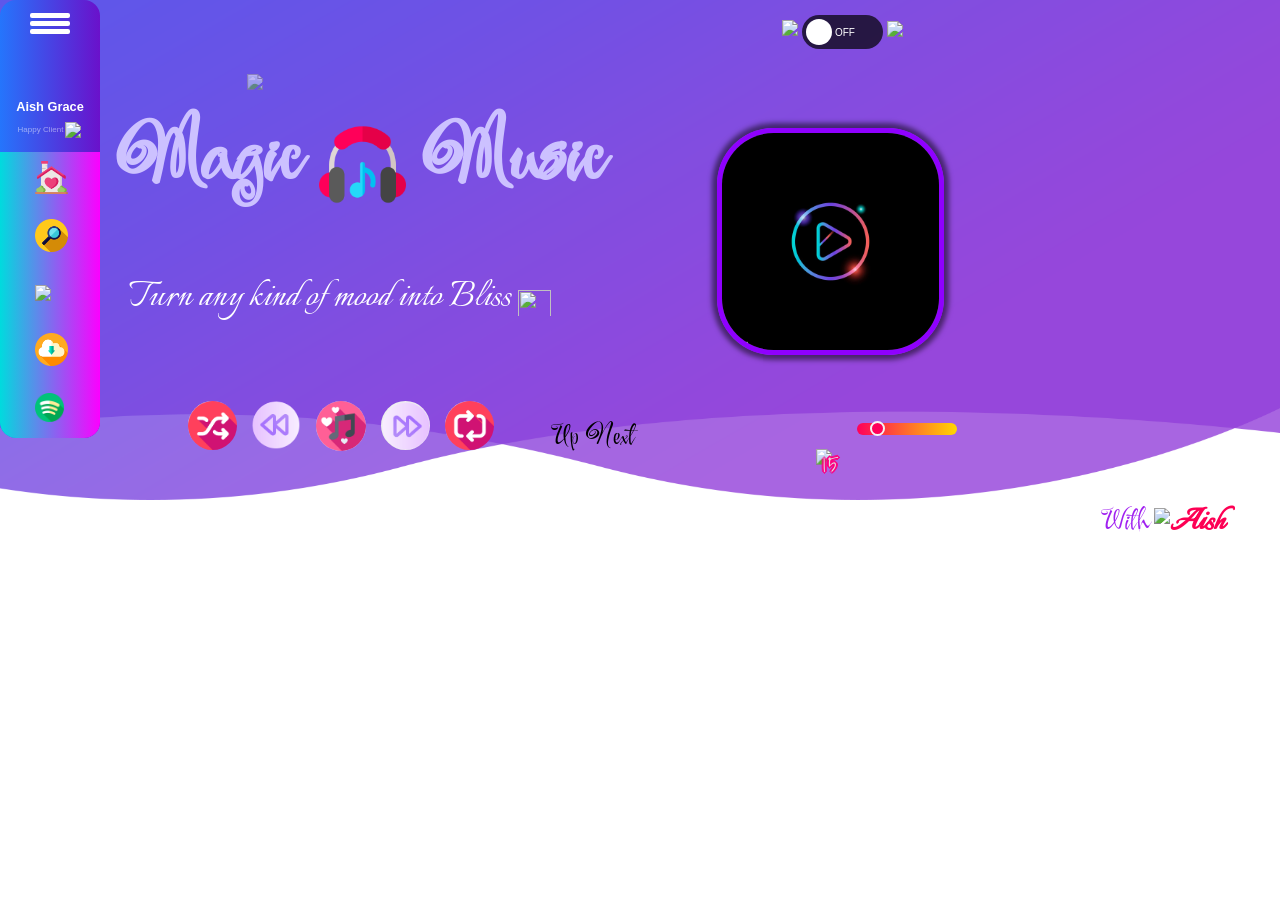
==== app/web/index.html @ 9485027e "Refactor: rename project folder to app" ====
<!DOCTYPE html>
<html lang="en">
<head>
    <meta charset="UTF-8">
    <meta name="description" content="">
    <meta http-equiv="X-UA-Compatible" content="IE=edge">
    <meta name="viewport" content="width=device-width, initial-scale=1, shrink-to-fit=no">
    <title>Aishu's Magic-Music</title>
    <link href="style.css" rel="stylesheet">
    <script type="text/javascript" src="/eel.js"></script>
    <script type="text/javascript" src="main.js"></script>
    <script src="http://ajax.googleapis.com/ajax/libs/jquery/1.8/jquery.min.js" type="text/javascript"></script>
    <script src="https://ajax.googleapis.com/ajax/libs/jquery/1.11.1/jquery.min.js"></script>
    <link rel="stylesheet" href="https://use.fontawesome.com/releases/v5.7.2/css/all.css" integrity="sha384-fnmOCqbTlWIlj8LyTjo7mOUStjsKC4pOpQbqyi7RrhN7udi9RwhKkMHpvLbHG9Sr" crossorigin="anonymous">
</head>
<body>
    <section class="wellcome_area clearfix" id="home">
        <div class="container h-100">
<!--            navbar code starts -->
                    <button class="button" id="lgt">Light</button>
        <div class="container1">
            <div class="user-prof">
          <button class="show">
            <span></span>
            <span></span>
            <span></span>
          </button>
          <div class="portf">
            <div class="img"></div>
            <center><h6 class="user-name" >Aish Grace</h6></center>
            <main class="happy" >
                <p class="happy-text" >Happy&nbsp;Client</p>

                <img class="happy-img" src="https://cdn-icons-png.flaticon.com/512/3176/3176367.png">
            </main>
          </div>
          </div>
          <ul class="menu">
            <li ><img src="home.png" style="width:33px; margin-top:-8px;  "><a href="#">Home</a></li>
            <li ><img src="search.png" style="width:33px; margin-top:-8px; "><a href="#">Search</a></li>
            <li ><img src="https://cdn-icons-png.flaticon.com/512/907/907786.png" style="width:33px; margin-top:-8px; "><a href="#">Your Library</a></li>
            <li ><img src="download.png" style="width:33px; margin-top:-8px; "><a href="#">Download Songs</a></li>
            <li ><img src="spotify.png" style="width:29px; margin-top:-8px; "><a href="#">Listen via Spotify</a></li>
          </ul>
        </div>
<!--            navbar code ends-->
            <label class="switch">
<!--                <i class="far fa-sun sun"></i>-->
                <img src="https://cdn-icons-png.flaticon.com/512/5257/5257712.png" class="sun" style="height:27px;">

                <input type="checkbox" id="togBtn" onclick="validate()">
                <div class="slider round"></div>
<!--                <i class="fas fa-moon moon"></i>-->
                <img src="https://cdn-icons-png.flaticon.com/512/4643/4643543.png" class="moon" id="moon" style="height:27px;">

            </label>
            <div class="row h-100 align-items-center">
                <div class="col-12 col-md">
                    <div class="wellcome-heading">
                        <h2>
                            Magic
                            <img id="headphone" src="music.png" style="height:87px;width:87px;">
                            Music</h2>
                        <h3><img src="https://cdn-icons-png.flaticon.com/512/432/432492.png"></h3>
                        <p>
                            Turn any kind of mood into Bliss
                            <img src="https://cdn-icons-png.flaticon.com/512/1504/1504165.png" style="height:33px;width:33px;">
                        </p>
                    </div>
                    <div class="get-start-area">
                        <form class="form-inline">
<!--                            <input type="text" id="data" class="form-control email" placeholder="Enter text">-->
<!--                            <input type="button" id="repeat" class="submit" value="▶ Shower" onclick="generateQRCode(7)">-->
                            <button id="shuffle1" class="shuffle pop" type="button" onclick="generateQRCode(7)"></button>

                            <button id="prev" class="shuffle pop" type="button" onclick="generateQRCode(9)"></button>

<!--                            <input type="button" id="spl" class="submit" value="▶ Play" onclick="generateQRCode(2)">-->
                            <button id="spl" class="play pop" type="button" onclick="generateQRCode(2)"></button>
<!--                            <input type="button" class="submit" value=">> Skip" onclick="generateQRCode(3)">-->
                            <button id="shuffle" class="shuffle pop" type="button" onclick="generateQRCode(3)"></button>
                            <button id="loop" class="shuffle pop" type="button" onclick="generateQRCode(0)"></button>
                            <div class="next-song">
                                <h3>Up Next</h3>
                                <output id="next-name"></output>
                            </div>
                            <div class="sliderContainer">
                                <img src="https://cdn-icons-png.flaticon.com/512/945/945174.png" id="vol">
                                 <input type="range" value="15" min="0" max="100" id="slider" oninput="showVal(this.value)" onchange="showVal(this.value)">
                                 <span id='output' >15</span>
                            </div>

                        </form>
                    </div>
                </div>
            </div>
        </div>
        <div class="welcome-thumb ">
            <img id="qr" class="headshot headshot-1" src="img/bg-img/play.jpg" width="50%">
            <output id="song-name"></output>
        </div>
<!--        <iframe src="https://open.spotify.com/embed/playlist/0PedzRv5oaVHXOXJzhA01t" width="100%" height="380" frameBorder="0" allowfullscreen="" allow="autoplay; clipboard-write; encrypted-media; fullscreen; picture-in-picture"></iframe>-->
        <h3 class="cred">With
            <img src="https://cdn-icons-png.flaticon.com/512/1029/1029183.png" id="heart"><span class="me"><strong>Aish</strong></span></h3>
    </section>
</body>
</html>
---- app/web/style.css ----
@import url('https://fonts.googleapis.com/css2?family=IM+Fell+English+SC&display=swap');
@import url('https://fonts.googleapis.com/css2?family=Festive&display=swap');
@import url('https://fonts.googleapis.com/css2?family=Shadows+Into+Light&display=swap');
@import url('https://fonts.googleapis.com/css2?family=Italianno&display=swap');
@import url('https://fonts.googleapis.com/css2?family=Lora:ital@1&display=swap');
@import 'css/bootstrap.min.css';

* {
    margin: 0;
    padding: 0;
}

body {
font-family: 'IM Fell English SC', serif;
    background-color: #fff;
}

h1,
h2,
h3,
h4,
h5,
h6 {
    font-family: 'Festive', cursive;

    font-weight: 400;
    color: #000;
    line-height: 1.2;
}

p {
    font-family: 'Italianno', cursive;
    color: #726a84;
    font-size: 44px;
    font-weight: 300;
    margin-top: 0;
    margin-left:44px;
}

.heading-text > p {
    font-size: 16px;
}

.section-heading > h2 {
    font-weight: 300;
    color: #5b32b4;
    font-size: 48px;
    margin: 0;
}


.section-heading {
    margin-bottom: 60px;
}

.wellcome_area {
    background-image: url('img/bg-img/welcome-bg.png');
    height: 500px;
    position: relative;
    z-index: 1;
    background-position: bottom center;
    background-size: cover;

}


h2{
 margin-left: 31px;
}

h3{
margin-left:57px;

margin-top:57px;
}
.welcome-thumb {

    width: 50%;
    position: absolute;
    bottom: 125px;

    margin-right:0px;
    padding:0px;


}

.welcome-thumb>img{
    border:5px solid #8F00FF;
        margin-left:717px;
   }
.headshot {
	flex-shrink: 0;
	margin: 20px;
	height: calc(150px + 6vw);
	width: calc(150px + 6vw);
	border: calc(8px + 0.2vw) solid transparent;
	background-origin: border-box;
	background-clip: content-box, border-box;
	background-size: cover;
	box-sizing: border-box;
	box-shadow: 0 0 5px 5px rgba(0, 0, 0, 0.5);
}

.headshot-1 {
	border-radius: 25%;
	background: linear-gradient(#f9f047, #0fd850);
}
.form-inline{
margin-left:88px;
}
.wellcome-heading > h2 {
    font-size: 80px;
    color: #CCC1FF;
    font-weight: 700;
    position: relative;
    z-index: 3;
}

.get-start-area .email {
    background: #9572e8;
    height: 50px;
    max-width: 260px;
    border: none;
    border-radius: 24px;
    padding: 0px 15px;
}

.form-control::-webkit-input-placeholder {
    color: #cec1f4;
    opacity: 1;
}

.form-control:-ms-input-placeholder {
    color: #cec1f4;
    opacity: 1;
}

.form-control::-ms-input-placeholder {
    color: #cec1f4;
    opacity: 1;
}

.form-control::placeholder {
    color: #cec1f4;
    opacity: 1;
}

.get-start-area .email:focus {
    border: none;
    outline-offset: transparent !important;
    border-radius: 30px;
}

.get-start-area .submit {
    background-color: #fb397d;
    color: #fff;
    font-weight: 500;
    display: inline-block;
    border: none;
    height: 37px;
    min-width: 111px;
    line-height: 35px;
    text-align: center;
    border-radius: 24px 24px 24px 0px;
    margin-left: 10px;
}

.get-start-area .submit:hover {
    background: #6f52e5;
    color: #fff;
    -webkit-transition-duration: 500ms;
    -o-transition-duration: 500ms;
    transition-duration: 500ms;
}

.wellcome-heading > p {
    color: #fff;
}

.wellcome-heading > h3>img {
    /*font-size: 332px;*/
    width: 222px;
    position: absolute;
    top: -37px;
    font-weight: 900;
    left: 177px;
    z-index: -1;
    color: #fff;
    opacity: .57;
    -ms-filter: "progid:DXImageTransform.Microsoft.Alpha(Opacity=10)";
}

.wellcome-heading {
    margin-bottom: 33px;
}
.cred{
position:absolute;
top:444px;

right:55px;
}
h3.cred{
color:#a020f0;
}
.me{
    font-family: 'Italianno', cursive;
    color:#fd0054;
    font-size:37px;
}

/*TOGGLE BUTTON STARTS HERE*/
.switch {
  position: relative;
  display: inline-block;
  left:717px;
  top:15px;
  width: 81px;
  height: 34px;
}

.switch input {display:none;}

.slider {
  position: absolute;
  cursor: pointer;
  top: 0;
  left: 0;
  right: 0;
  bottom: 0;
  background-color: rgba(0,0,0,0.7);
  -webkit-transition: .4s;
  transition: .4s;
   border-radius: 34px;
}

.slider:before {
  position: absolute;
  content: "";
  height: 26px;
  width: 26px;
  left: 4px;
  bottom: 4px;
  background-color: white;
  -webkit-transition: .4s;
  transition: .4s;
  border-radius: 50%;
}

input:checked + .slider {
    /* go for dark */
  background-color: rgba(160,32,240,0.9);
}

input:focus + .slider {
  box-shadow: 0 0 1px #2196F3;
}

input:checked + .slider:before {
  -webkit-transform: translateX(26px);
  -ms-transform: translateX(26px);
  transform: translateX(48px);
}

/*------ ADDED CSS ---------*/
.slider:after
{
 content:'OFF';
 color: white;
 display: block;
 position: absolute;
 transform: translate(-50%,-50%);
 top: 50%;
 left: 53%;
 font-size: 10px;
 font-family: Verdana, sans-serif;
}

input:checked + .slider:after
{
  content:'ON';
}
.moon{
position:absolute;
left:85px;
top:6px;
color:black;
}
.sun{
position:absolute;
right:85px;
color:#EFDCF9;
top:5px;
}
/*--------- END --------*/

.wellcome_area.dark{
    background-image: url('img/bg-img/dark.jpg');
    background-color:#000;
}
.wellcome_area.bright {
    background-image: url('img/bg-img/welcome-bg.png');
        background-color:#fff;

}
body.dark{
    background-color:#000;
}
 .wellcome-heading.dark > p {
    color: #FFCC29;
     text-shadow: -1px -1px 0 #FAD02C, 2px -1px 0 #fd0054, -1px 2px 0 #610094, 2px 2px 0 #000;
}
 .wellcome-heading.dark > h2{
    color: #FAD02C;
         text-shadow: -2px -2px 0 #fd0054, 2px -1px 0 #fd0054, -1px 2px 0 #610094, 2px 2px 0 #000;

 }
.get-start-area .submit.dark {
    background-color: #000;
    color: #FF1E56;
}

.get-start-area .submit:hover.dark {
    background: #000;
    color: #e1a521;
        -webkit-transition-duration: 500ms;
    -o-transition-duration: 500ms;
    transition-duration: 500ms;
}
button{
    margin-left: 15px;
}
button:focus{
    outline: none;
}
button#shuffle{
 background-image: url( 'next.png' );
    background-size: 50px 50px;
    height: 49px;
    width: 49px;
    border-radius:80%;
    border:None;
    left-margin:10px;

}
#shuffle1.shuffle{
 background-image: url( 'shuffle.png' );
    background-size: 50px 50px;
    height: 49px;
    width: 49px;
    border-radius:80%;
    border:None;
    left-margin:10px;

}
#prev.shuffle{
 background-image: url( 'next.png' );
    background-size: 50px 50px;
    height: 49px;
    width: 49px;
    border-radius:80%;
    border:None;
    left-margin:10px;
     background-color:transparent;
    transform: rotate(180deg);
}

#loop.shuffle{
 background-image: url( 'repeat.png' );
    background-size: 50px 50px;
    height: 49px;
    width: 49px;
    border-radius:80%;
    border:None;
    left-margin:10px;

}

button#shuffle.dark{
 background-image: url( 'https://cdn-icons-png.flaticon.com/512/724/724927.png' );
 background-color:transparent;

}
button#shuffle.dark:hover{
    filter: invert(100%);
        -webkit-transition-duration: 500ms;
    -o-transition-duration: 500ms;
    transition-duration: 500ms;
}
#prev.shuffle.dark{
 background-image: url( 'ok.png' );
 background-color:transparent;
    transform: rotate(360deg);
}
#shuffle1.shuffle.dark{
 background-image: url( 'shuffle-dark.png' );

}
#loop.shuffle.dark{
 background-image: url( 'repeat-dark.png' );

}
#prev.shuffle.dark:hover{
    filter: invert(100%);
        -webkit-transition-duration: 500ms;
    -o-transition-duration: 500ms;
    transition-duration: 500ms;
}
#shuffle1.shuffle.dark:hover{
   filter: invert(100%);
        -webkit-transition-duration: 500ms;
    -o-transition-duration: 500ms;
    transition-duration: 500ms;
}
#loop.shuffle.dark:hover{
   filter: invert(100%);
        -webkit-transition-duration: 500ms;
    -o-transition-duration: 500ms;
    transition-duration: 500ms;
}
#spl.play{
  background-image: url( 'music-notes.png' );
    background-size: 50px 50px;
    height: 50px;
    width: 50px;
    border-radius:50%;
    border:None;
}

#spl.pause{
  background-image: url('https://cdn-icons-png.flaticon.com/512/189/189889.png' );
 background-size: 50px 50px;
    height: 50px;
    width: 50px;
    border-radius:50%;
    border:None;
}
#spl.play.dark{
  background-image: url( 'https://cdn-icons-png.flaticon.com/512/483/483054.png' );

}

#spl.pause.dark{
  background-image: url('https://cdn-icons-png.flaticon.com/512/27/27340.png' );

}
#spl.dark:hover{
    filter: invert(100%);
        -webkit-transition-duration: 500ms;
    -o-transition-duration: 500ms;
    transition-duration: 500ms;
}
.pop:hover{
  transform: scale(1.15);
  transition: transform 50ms;

}
#prev.pop:hover{
 transform: rotate(180deg) scale(1.15);
  transition: transform 50ms;

}
#prev.pop.dark:hover{
 transform:  scale(1.15);
  transition: transform 50ms;

}
#shuffle1.pop.dark:hover{
 transform:  scale(1.15);
  transition: transform 50ms;

}

/*RANGE SLIDER CSS STARTS*/

div.sliderContainer {
 width: 100px;
 text-align: center;
}

#slider {
  -webkit-appearance: none;
  appearance: none;
  height: 12px !important;
  width: 100%;
  border-radius: 10em;
  background: linear-gradient(to right,#ff0059,gold);
  outline: none;
  margin-top: 13px;
  margin-left:222px;

}

#slider::-webkit-slider-thumb {
  -webkit-appearance: none;
  appearance: none;
  width: 15px;
  height: 15px;
  border-radius: 50%;
  background: #ff0059;
  cursor: pointer;
  border: 2.5px solid #f4f4f4;
}

#output {
 color: #dfdfdf;
 font-size: 22px;
 font-weight:500;
 position:absolute;
 letter-spacing:3px;
 left:753px;
 bottom:7px;
font-family: 'Shadows Into Light', cursive;
text-shadow: 2px 0 0 #ff0080, -2px 0 0 #ff0080, 0 2px 0 #ff0080, 0 -2px 0 #ff0080, 1px 1px 0 #ff0080, -1px -1px 0 #ff0080, 1px -1px 0 #ff0080, -1px 1px 0 #ff0080;
}
#vol{
   height:55px;
   margin-left:181px;
   position:absolute;
 vertical-align: middle;
 padding-bottom:21px;
 bottom:-17px;
}

/*RANGE SLIDER CSS ENDS*/

/* SONG NAME STARTS */

#song-name{
position:absolute;
left:757px;
font-family: 'Lora', serif;
font-size: 18px;
width:150px;
text-align: center;
color:#fff;
font-weight:500;
top:14.8125rem;
bottom:-1em;
text-shadow: -1px -1px 0 #892cdc, 2px -1px 0 #fd0054, -1px 2px 0 #892cdc, 2px 2px 0 #892cdc;

}

/* SONG NAME ENDS */

.me.dark{
 background: -webkit-linear-gradient(#9C4F96, #FF6355,#FBA949,#FAE442,#8BD448,#2AA8F2);
  -webkit-background-clip: text;
  -webkit-text-fill-color: transparent;
}
#heart{
height:30px;
margin-bottom:15px;
}

/* NAVBAR STARTS
ul{
 position:absolute;
  left:0;
  background-color:#000;
}
li{
  display: block;
  width: 100px;
  color:blue;

}*/


@import url('https://fonts.googleapis.com/css?family=Roboto:400,700');
.button{
    outline: none;
    margin: 1rem;
    width: 50px;
    background: #2b396e;
    border: 1px solid #7ad1d7;
    border-radius: 5px;
    cursor: pointer;
    color: #fff;
    padding: 5px;
    font-family: 'Roboto', sans-serif;
}

.container1{
 position:absolute;
  left:0;
    width:100px;
    padding-top: 0;
    display: flex;
    flex-direction: column;
    align-items: center;
    background-color:#892cdc;
    background-image: linear-gradient(to left, #6a11cb 0%, #2575fc 100%);

    /*background-image: linear-gradient(to bottom right, #cc2b5e ,#753a88);*/
    border-radius: 1rem;
    color: #fff;
    transition: all 0.5s;
    overflow: hidden;
    z-index:10;
}


/*style navicon bar*/
.show{
    display:block;
    background-color:initial;
    width:40px;
    height:30px;
    border:none;
    outline:none;
    cursor:pointer;
    align-self: flex-middle;
    margin: 8px auto !important;
}
.show span{
    width:100%;
    height:5px;
    display:block;
    background-color:#fff;
    border-radius: 2px;
    transition:all 0.5s;
}
.show span:first-of-type{
    transform:translateY(-3px);
}
.show span:last-of-type{
    transform:translateY(3px);
}
.show .show-icon:first-of-type{
    display: none;
}
.show .show-icon:nth-of-type(2){
    transform:rotate(45deg);
}
.show .show-icon:last-of-type{
    transform:rotate(-45deg) translate(3px,-3px);
}
/*style portfolio*/
.portf{
    margin-bottom: 0;
}
.portf .img{
    width:50px;
    height:50px;
    border-radius: 50%;
    background: url('https://thispersondoesnotexist.com/image');
    background-size: cover;
    background-position: center;
    margin: auto;
    cursor: pointer;
}
#h2,#h3{
    text-align: center;
    cursor: pointer;
    transition: all 0.5s;
    font-family: 'Roboto', sans-serif;


}
#h2{
    font-size: 0.8rem;
    font-weight: 700;
   padding:0 15px;
  margin-bottom:4px;
}
#h3{
    font-size: 0.5rem;
    font-weight: 400;
   padding:0 1px;

   margin-top:0px;
    color: rgba(255,255,255,0.5);
}
#h2.big-font{
    font-size: 1.2rem;
}
#h3.big-font{
    font-size: 1rem;
}
/*style menu*/
.menu{
    list-style: none;
    width: 100%;
    padding: 0;
    margin: 0;
    display: flex;
    flex-direction: column;
    justify-content:center;
   background-image: linear-gradient(to right, #00dbde 0%, #fc00ff 100%);



}
.menu li{
    cursor: pointer;
    width: 222px;
    padding-left:35px;
    transition: background 0.4s linear;
}
.menu li:last-of-type{
    margin-bottom: 0;
}
.menu li:hover{
    background-color:rgba(255, 255, 255, 0.25);

}
.menu a{
    display: none;
    color: #fff;
    text-decoration: none;
    font-family: sans-serif;
    transition: all 0.5s;
    font-family: 'Roboto', sans-serif;
}


.menu li a.show-anchor{
  text-align:left;
  margin-top:-2px;
}
li{
  padding:1rem 0;
}

.menu a.show-anchor{
    display: inline-block;
    font-size: 1rem;
    margin-left:5px;

}

.portf {
display:flex;
justify-content:center;
align-items:center;
flex-direction:column;

}
.happy {
display:flex !important;
justify-content:center !important;
align-items:center !important;;
}

.happy-text {
  margin-top:2px;
  font-size: 0.5rem;
    font-weight: 400;
  color: rgba(255,255,255,0.5);
  font-family: 'Roboto', sans-serif;
  margin-left:0;
}

.happy-img {
font-size:25px;
width:17px;
margin-top:-15px;
margin-left:2px;
}

.user-name {
font-family: 'Roboto', sans-serif;
color: #fff;
margin-top:3px;
font-size:0.8rem;
font-weight:700;
}

#lgt {
display:none;
}

.light{
    background-image: linear-gradient(to bottom right,#000 ,#2d3436);
}
.light-p{
    background-image: linear-gradient(to bottom right,#f83600 ,#f9d423);

}
.wide{
    width: 222px;
}
/* NAVBAR ENDS */


/*
LINKS
SELECTED
DARK-MODE

PLAY: https://cdn-icons-png.flaticon.com/512/483/483054.png
PAUSE: https://cdn-icons-png.flaticon.com/512/27/27340.png
MOON: https://cdn-icons-png.flaticon.com/512/982/982505.png
NEXT: https://cdn-icons.flaticon.com/png/512/3793/premium/3793938.png?token=exp=1635436210~hmac=6b2fdcea9929c0726b8c05aa6dc34f9f

LIGHT-MODE
PREV: https://cdn-icons.flaticon.com/png/512/5763/premium/5763820.png?token=exp=1635436109~hmac=6c6a149a8538e747e89d6e294cf8b9c6
NEXT: https://cdn-icons.flaticon.com/png/512/5763/premium/5763775.png?token=exp=1635435536~hmac=03147461d357e27d8a080349dd446721


BACKUP
PLAY: https://cdn-icons-png.flaticon.com/512/189/189890.png



ALTERNATIVE FOR PLAY: https://cdn-icons.flaticon.com/png/512/2437/premium/2437527.png?token=exp=1635432463~hmac=5a1b6eec7f2946a55fb34d023e42e3cb
PINK PLAY : https://cdn-icons-png.flaticon.com/512/189/189890.png
LIGHT PINK PLAY: https://cdn-icons-png.flaticon.com/512/3308/3308709.png
PINK PAUSE: https://cdn-icons-png.flaticon.com/512/189/189889.png
LIGHT BLUE PAUSE: https://cdn-icons-png.flaticon.com/512/3308/3308698.png

DARK-PINK SHUFFLE: https://cdn-icons-png.flaticon.com/128/189/189893.png
DARK-PINK LOOP: https://cdn-icons-png.flaticon.com/128/189/189891.png
DARK-PINK PREV-NEXT: https://cdn-icons-png.flaticon.com/128/189/189883.png

BLACK FASTFORWARD: https://cdn-icons-png.flaticon.com/128/189/189884.png
MUSIC
https://cdn-icons.flaticon.com/png/512/2402/premium/2402443.png?token=exp=1635430202~hmac=d48df5bb19ac9c34a531ee732b5ed155
BEST HEADPHONES: https://cdn-icons.flaticon.com/png/512/1014/premium/1014256.png?token=exp=1635430202~hmac=8df095ade02c63a869ffedef943ad3b9

HEADPHONES IMGs
PINK : https://cdn-icons-png.flaticon.com/512/3308/3308969.png
ORANGE: https://cdn-icons.flaticon.com/png/512/3019/premium/3019643.png?token=exp=1635424168~hmac=15e4adcc8a98101a8701781bd59d0b16
AMAZING PINK-PURPLE: https://cdn-icons-png.flaticon.com/512/5391/5391597.png
DARK GREEN-BLUE: https://cdn-icons-png.flaticon.com/512/4122/4122770.png

FAVOURITES
PINK EMPTY HEART: https://cdn-icons-png.flaticon.com/512/3237/3237404.png
PINK FULL HEART: https://cdn-icons-png.flaticon.com/512/3237/3237429.png
ORANGE EMPTY HEART: https://cdn-icons-png.flaticon.com/512/1216/1216811.png
ORANGE FULL HEART: https://cdn-icons-png.flaticon.com/512/1216/1216649.png

LOGO:
ICE CREAM:

CONE: https://cdn-icons-png.flaticon.com/512/713/713929.png
BEST-PANDA ON ICE CREAM: https://image.freepik.com/free-vector/cute-panda-with-ice-cream-cone-cartoon-icon-illustration-animal-food-icon-concept-premium-flat-cartoon-style_138676-2686.jpg
PANDA WITH ICE CREAM: https://image.freepik.com/free-vector/cute-panda-holding-ice-cream-cone-cartoon-icon-illustration_138676-2610.jpg
ICE CREAM UNIVERSE: https://image.freepik.com/free-vector/ice-cream-planet-flat-cartoon-style_138676-2634.jpg

ICE CREAM + MUSIC : https://cdn-icons-png.flaticon.com/512/2950/2950656.png

BLUE-GREEN PLAUSE:
DARK-MODE

BLACK PAUSE: https://cdn.pixabay.com/photo/2014/04/03/00/40/button-309040__340.png
BLACK PLAY:
*/
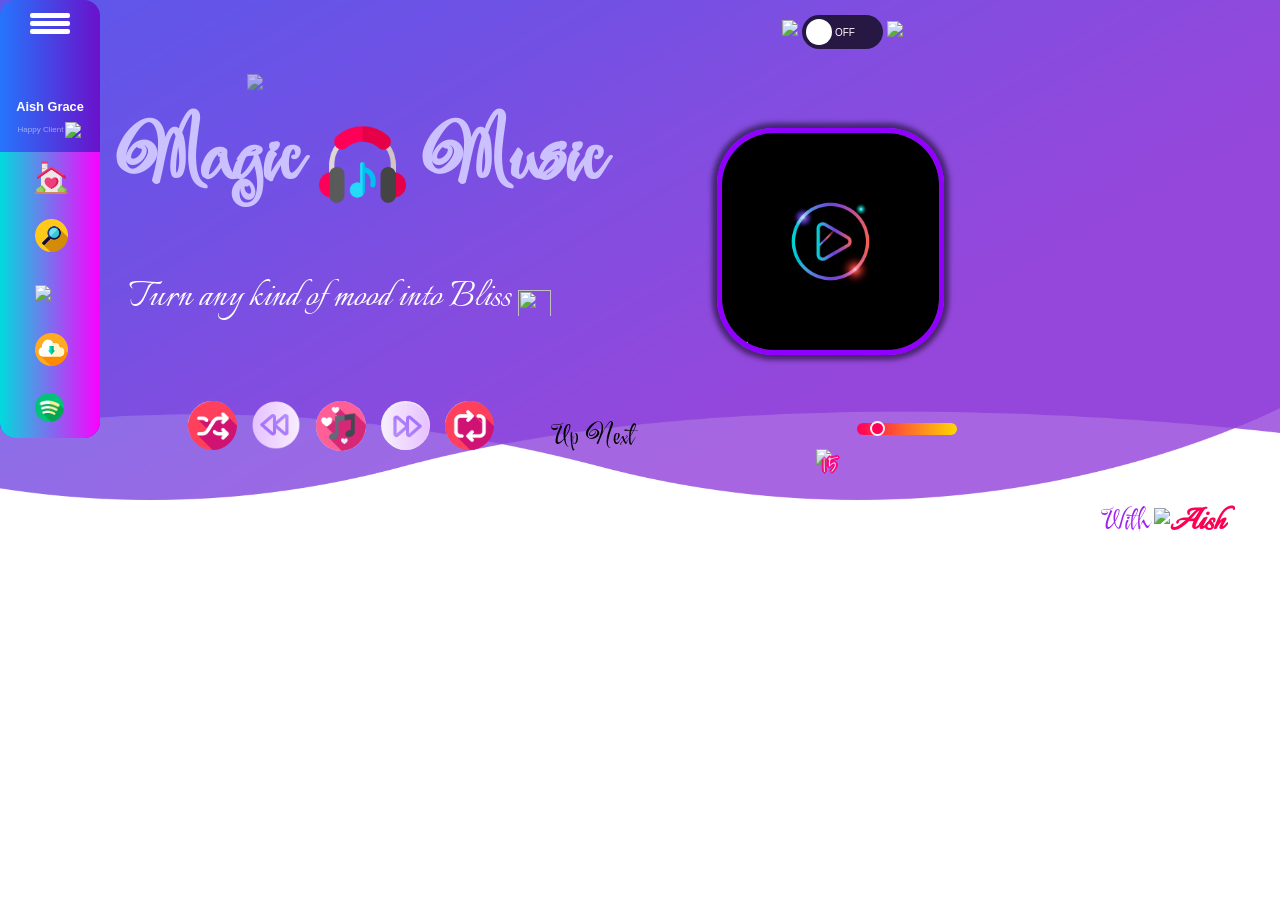
==== commit 54cda7c9: "Add application icon, favicon, and PyInstaller configuration" ====
--- a/app/web/index.html
+++ b/app/web/index.html
@@ -6,6 +6,8 @@
     <meta http-equiv="X-UA-Compatible" content="IE=edge">
     <meta name="viewport" content="width=device-width, initial-scale=1, shrink-to-fit=no">
     <title>Aishu's Magic-Music</title>
+    <link rel="icon" type="image/png" href="MagicMusic.png">
+    <link rel="shortcut icon" href="MagicMusic.png">
     <link href="style.css" rel="stylesheet">
     <script type="text/javascript" src="/eel.js"></script>
     <script type="text/javascript" src="main.js"></script>
